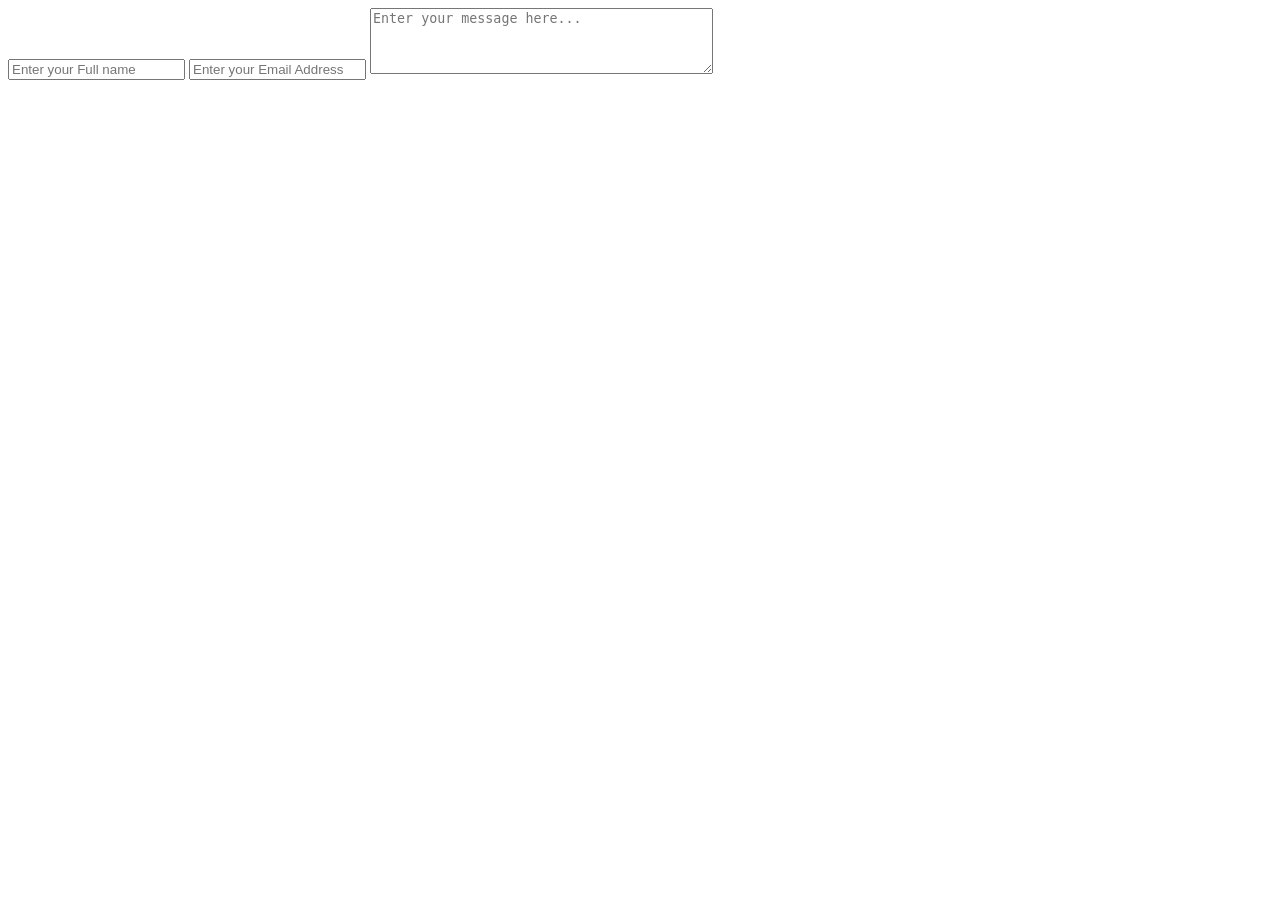
==== pages/contact.html @ c145e0a0 "replicate both section: biodata-summary and reviews, and footerto match design" ====
<!doctype html>
<html lang="en">
  <head>
    <meta charset="UTF-8" />
    <meta name="viewport" content="width=device-width, initial-scale=1.0" />
    <title>Contact Me</title>
  </head>
  <body>
    <section>
      <main>
        <form action="">
          <input
            type="text"
            name="fullName"
            id="fullName"
            placeholder="Enter your Full name"
          />
          <input
            type="email"
            name="email"
            id="email"
            placeholder="Enter your Email Address"
          />
          <textarea
            name="message"
            rows="4"
            cols="40"
            id="message"
            placeholder="Enter your message here..."
          ></textarea>
        </form>
      </main>
    </section>
  </body>
</html>
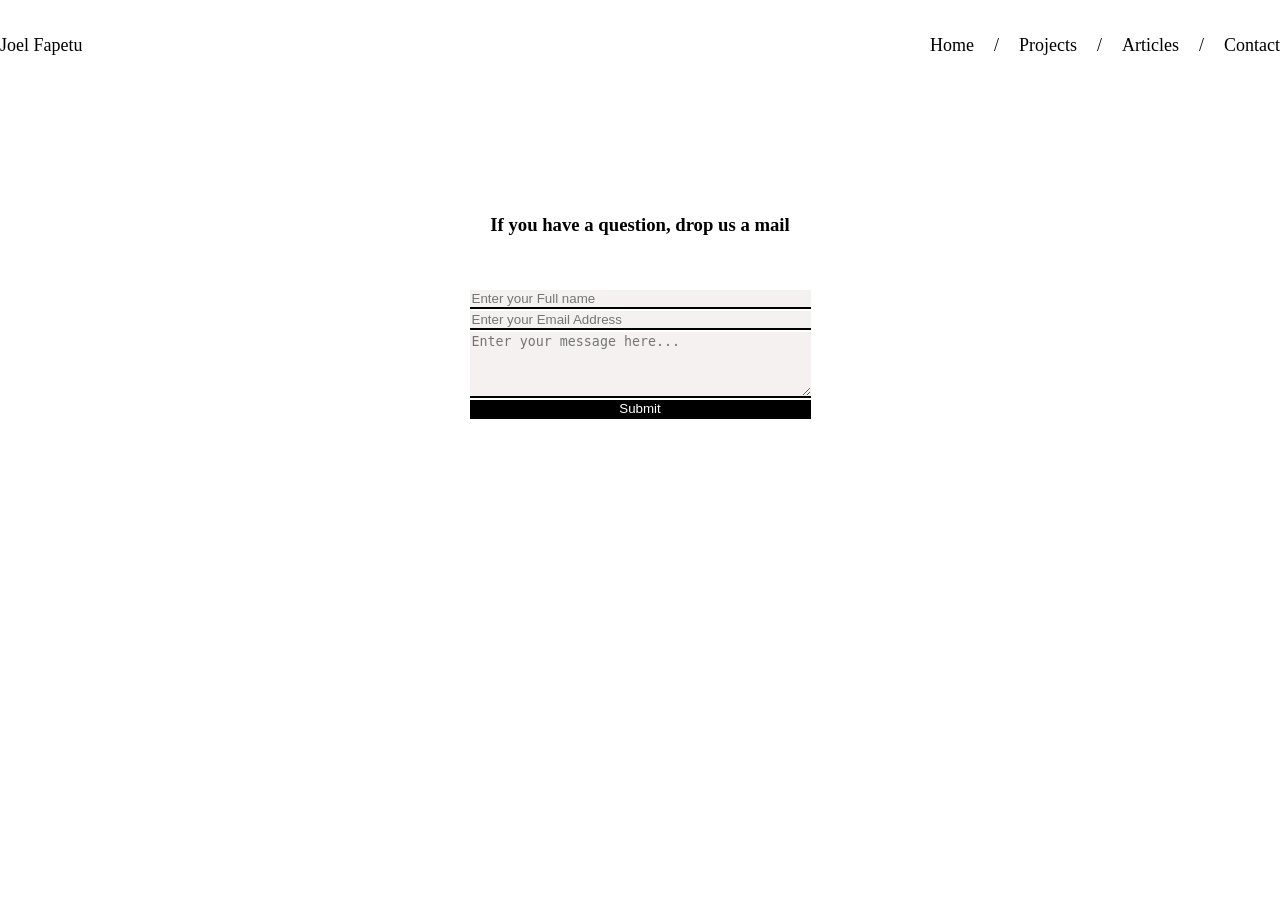
==== commit e5c66d6b: "implement contact feature'" ====
--- a/pages/contact.html
+++ b/pages/contact.html
@@ -4,10 +4,34 @@
     <meta charset="UTF-8" />
     <meta name="viewport" content="width=device-width, initial-scale=1.0" />
     <title>Contact Me</title>
+    <link rel="stylesheet" href="../styles/styles.css" />
   </head>
   <body>
     <section>
+      <header>
+        <a href="./index.html">Joel Fapetu</a>
+        <nav>
+          <ul>
+            <li>
+              <a href="./index.html">Home</a>
+            </li>
+            <span>/</span>
+            <li>
+              <a href="./pages/projects.html">Projects</a>
+            </li>
+            <span>/</span>
+            <li>
+              <a href="./pages/articles.html">Articles</a>
+            </li>
+            <span>/</span>
+            <li>
+              <a href="./pages/contact.html">Contact</a>
+            </li>
+          </ul>
+        </nav>
+      </header>
       <main>
+        <h3>If you have a question, drop us a mail</h3>
         <form action="">
           <input
             type="text"
@@ -28,6 +52,7 @@
             id="message"
             placeholder="Enter your message here..."
           ></textarea>
+          <input type="submit" name="submit" value="Submit" id="" />
         </form>
       </main>
     </section>
--- a/styles/styles.css
+++ b/styles/styles.css
@@ -0,0 +1,146 @@
+body {
+  max-width: 1300px;
+  margin: auto;
+  font-size: 16px;
+  /* background-color: red; */
+}
+
+header {
+  display: flex;
+  flex-direction: row;
+  align-items: center;
+  justify-content: space-between;
+}
+
+section > header {
+  height: 20px;
+  /* background-color: red; */
+}
+
+nav ul {
+  display: flex;
+  flex-direction: row;
+  gap: 20px;
+  list-style-type: none;
+  font-size: 18px;
+}
+
+a {
+  text-decoration: none;
+  color: black;
+  font-size: 18px;
+}
+a:hover {
+  text-decoration: underline solid;
+}
+
+main {
+  height: 50vh;
+  display: flex;
+  flex-direction: column;
+  justify-content: center;
+  align-items: center;
+}
+
+h1 {
+  margin: 0;
+  line-height: 0.9;
+  font: 700;
+  font-size: 40px;
+}
+p {
+  font-size: 20px;
+}
+section aside {
+  display: flex;
+  border: 2px solid black;
+}
+
+/* .top-border {
+  border-top: 2px solid black;
+} */
+
+.right-border {
+  border-right: 2px solid black;
+}
+
+.top-border {
+}
+
+/* aside div {
+  padding-left: 20px;
+} */
+
+.square-border {
+  border: 2px solid black;
+  height: 150px;
+  max-width: 250px;
+  border-radius: 2rem;
+  box-sizing: border-box;
+  padding: 20px;
+  display: flex;
+  align-items: center;
+  justify-content: center;
+  margin: auto;
+}
+
+section {
+  height: 300px;
+  /* background-color: grey; */
+  padding: 35px 0;
+}
+#reviews div.testimonial-wrap {
+  max-width: 1000px;
+  display: flex;
+  flex-direction: row;
+  gap: 20px;
+  margin: auto;
+}
+
+footer {
+  height: 150px;
+  display: flex;
+  justify-content: center;
+  align-items: center;
+}
+
+.box {
+  padding: 10px;
+}
+
+strong {
+  font-size: 20px;
+}
+
+main {
+  height: 60vh;
+}
+form {
+  height: auto;
+  display: flex;
+  flex-direction: column;
+  justify-content: center;
+  appearance: none;
+
+  gap: 2px;
+  /* background-color: red; */
+  height: 200px;
+}
+input {
+  color: black;
+  appearance: none;
+  border: none;
+  border-bottom: 2px solid black;
+  background-color: rgb(245, 241, 241);
+}
+textarea {
+  appearance: none;
+  border: none;
+  border-bottom: 2px solid black;
+  background-color: rgb(245, 241, 241);
+}
+
+input[type='submit'] {
+  background-color: black;
+  color: white;
+}
